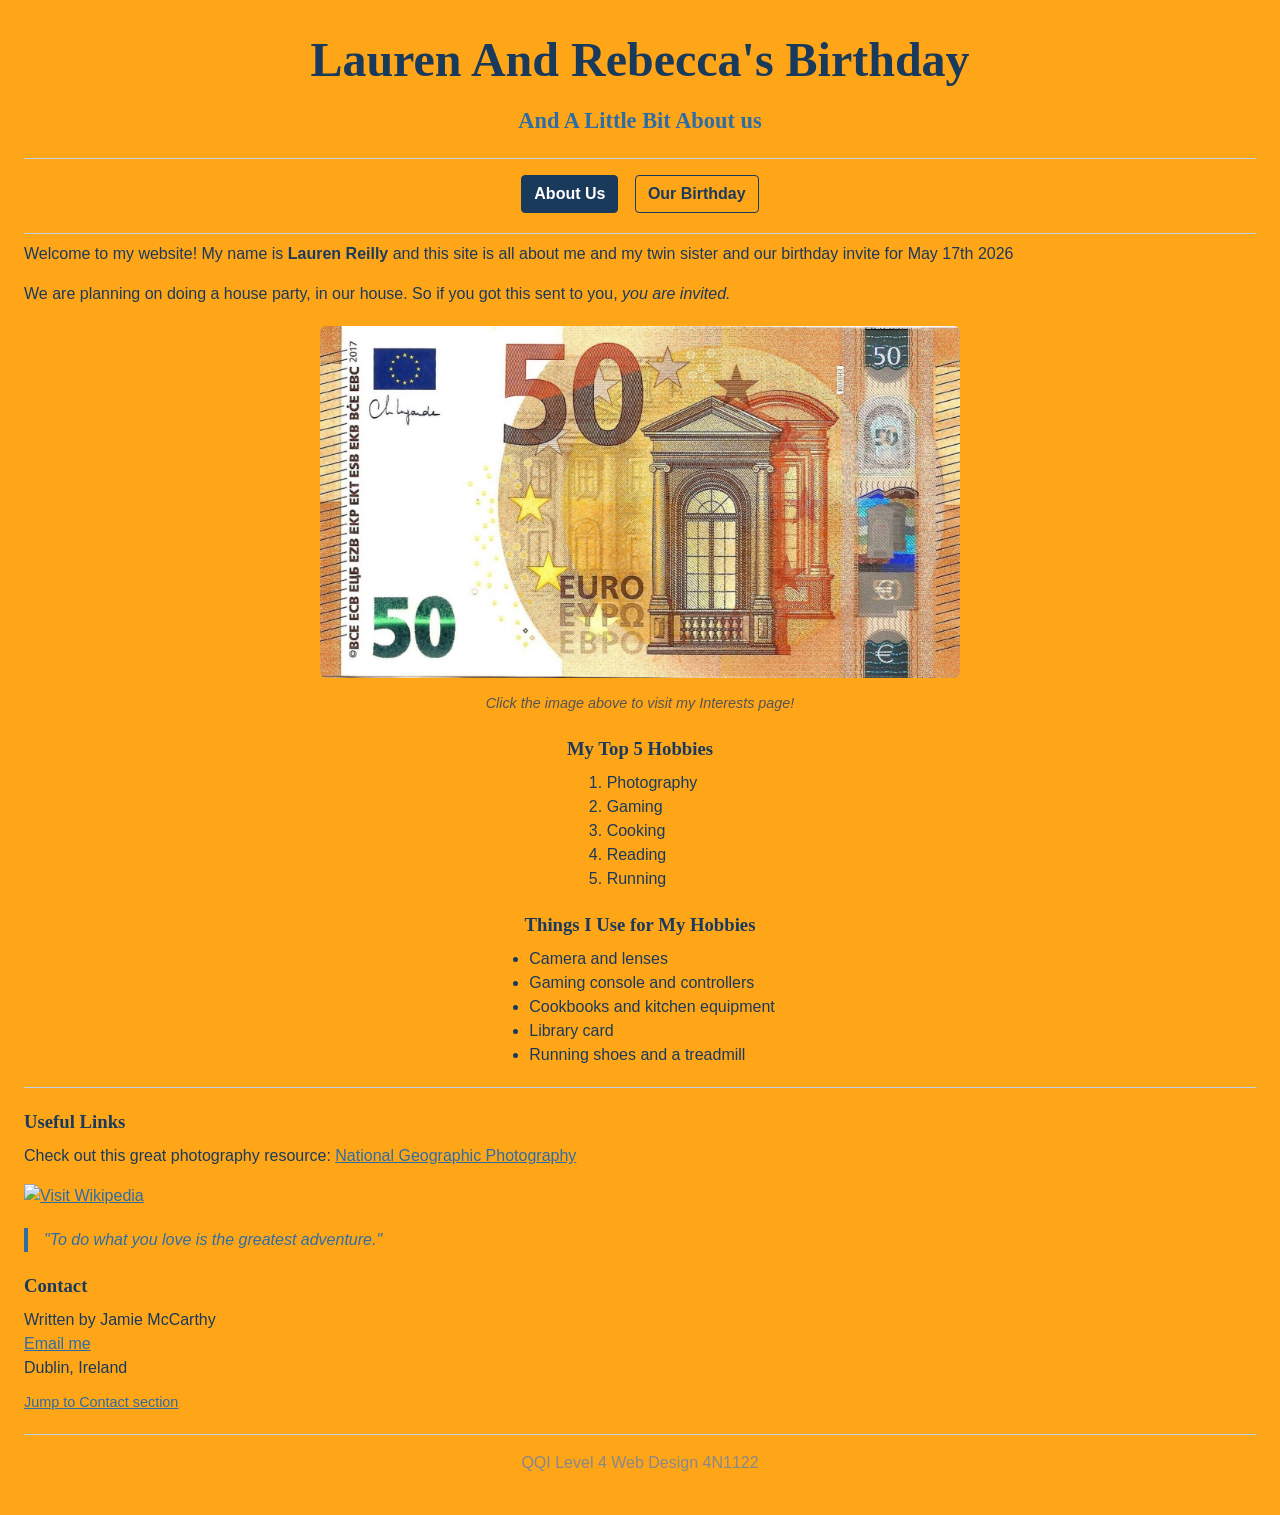
==== index.html @ 01ce39f1 "add base files for the project" ====
<!DOCTYPE html>
<html lang="en">
  
  <!-- Head stores page setup info (not visible in page content) -->
  <head>
    <meta charset="UTF-8" />
    <meta name="viewport" content="width=device-width, initial-scale=1.0" />
    <title>My Birthday Invite</title>
    <link rel="stylesheet" href="styles.css" />
  </head>

  <!-- Body holds everything the visitor can actually see -->
  <body class="bg-one">

    <!-- Top title area -->
    <header>
      <h1>Lauren And Rebecca's Birthday</h1>
      <h2>And A Little Bit About us</h2>
    </header>

    <!-- Visual line to separate sections -->
    <hr/>

    <!-- Main site navigation -->
    <nav>
      <p>
        <a href="index.html" class="nav-link active">About Us</a>
        <a href="interests.html" class="nav-link">Our Birthday</a>
      </p>
    </nav>

    <!-- Visual line to separate sections -->
    <hr/>

    <!-- Main page content -->
    <main>
      <!-- Intro text about the website -->
      <p>
        Welcome to my website! My name is <strong>Lauren Reilly</strong> and this site is all about me and my twin sister and our birthday invite for May 17th 2026
      </p>
      <p>
       We are planning on doing a house party, in our house. So if you got this sent to you, <em>you are invited.</em>
      </p>

      <!-- Clickable feature image that links to the interests page -->
      <section class="image-center">
        <a href="https://music.apple.com/ie/playlist/lauren-and-rebeccas-birthday/pl.u-e98lGpEUZzW0oNr">
          <img
            src="images/50euroPhoto.jpg"
            alt="A photo of a 50 euro note"
            width="300"
            height="200"
            class="hero-image"
          />
        </a>
        <p class="image-note"><em>Click the image above to visit my Interests page!</em></p>
      </section>

      <!-- Ordered list: hobbies ranked from 1 to 5 -->
      <h3 class="center-heading">My Top 5 Hobbies</h3>
      <ol>
        <li>Photography</li>
        <li>Gaming</li>
        <li>Cooking</li>
        <li>Reading</li>
        <li>Running</li>
      </ol>

      <!-- Unordered list: items used for hobbies -->
      <h3 class="center-heading">Things I Use for My Hobbies</h3>
      <ul>
        <li>Camera and lenses</li>
        <li>Gaming console and controllers</li>
        <li>Cookbooks and kitchen equipment</li>
        <li>Library card</li>
        <li>Running shoes and a treadmill</li>
      </ul>

      <!-- Visual line to separate sections -->
      <hr/>

      <!-- External links section -->
      <h3>Useful Links</h3>
      <p>
        Check out this great photography resource:
        <a 
          href="https://www.nationalgeographic.com/photography" 
          target="_blank" 
          rel="noopener noreferrer">National Geographic Photography
        </a>
      </p>

      <!-- Clickable logo image that opens Wikipedia in a new tab -->
      <p>
        <a href="https://www.wikipedia.org" target="_blank" rel="noopener noreferrer">
          <img
            src="https://upload.wikimedia.org/wikipedia/commons/thumb/8/80/Wikipedia-logo-v2.svg/100px-Wikipedia-logo-v2.svg.png"
            alt="Visit Wikipedia"
            width="80"
            height="80"
            class="icon-image"
          />
        </a>
      </p>

      <!-- Quote block for emphasis -->
      <blockquote class="quote">
        <em>"To do what you love is the greatest adventure."</em>
      </blockquote>

      <!-- Contact details section -->
      <h3 id="contact">Contact</h3>
      <address>
        Written by Jamie McCarthy<br/>
        <a href="mailto:jamie.mccarthy@yrcrumlin.cdetb.ie">Email me</a><br/>
        Dublin, Ireland
      </address>

      <!-- Shortcut link to jump back to the contact heading -->
      <p class="jump-link"><a href="#contact">Jump to Contact section</a></p>
    </main>

    <!-- Visual line to separate content and footer -->
    <hr/>

    <!-- Footer with course info -->
    <footer>
      <p>QQI Level 4 Web Design 4N1122</p>
    </footer>

  </body>
</html>
---- styles.css ----
/* Base page style used on every page */
body {
  margin: 0;
  padding: 24px;
  background-color: rgb(240, 248, 255);
  color: rgb(26, 58, 92);
  font-family: Verdana, sans-serif;
  line-height: 1.5;
}

/* Background colour helper for pages that use the orange theme */
.bg-one{
  background-color: rgb(255, 165, 24);
}

/* Background colour helper for pages that use the green theme */
.bg-two{
  background-color: rgb(24, 255, 165);
}

/* Center the main page title area */
header {
  text-align: center;
  margin-bottom: 12px;
}

/* Main title styling */
h1 {
  margin: 0;
  font-family: Georgia, serif;
  font-size: 3rem;
  color: rgb(26, 58, 92);
}

/* Subtitle styling */
h2 {
  margin: 8px 0 0;
  font-family: Georgia, serif;
  font-size: 1.4rem;
  color: rgb(46, 109, 164);
}

/* Standard heading style for content sections */
h3 {
  margin: 20px 0 8px;
  font-family: Georgia, serif;
  color: rgb(26, 58, 92);
}

/* Optional class to center only selected headings */
.center-heading {
  text-align: center;
}

/* Horizontal divider between sections */
hr {
  border: 0;
  margin-top: 20px;
  border-top: 1px solid rgb(191, 211, 230);
}

/* Navigation bar wrapper */
nav {
  margin: 16px 0;
  text-align: center;
}

/* Remove default spacing from nav paragraph */
nav p {
  margin: 0;
}

/* Base style for navigation links */
.nav-link {
  display: inline-block;
  padding: 6px 12px;
  border: 1px solid rgb(26, 58, 92);
  border-radius: 4px;
  color: rgb(26, 58, 92);
  text-decoration: none;
  font-weight: 700;
}

/* Add spacing between nav buttons */
.nav-link + .nav-link {
  margin-left: 12px;
}

/* Highlight the link for the page you are currently on */
.nav-link.active {
  color: rgb(255, 255, 255);
  background-color: rgb(26, 58, 92);
}

/* Keep paragraph spacing tidy inside the main content area */
main p {
  margin-top: 0;
}

/* Utility class to center images and their captions */
.image-center {
  margin: 20px 0;
  text-align: center;
}

/* Shared responsive sizing for main and thumbnail images */
.hero-image,
.thumb-image {
  width: 50vw;
  height: auto;
  border-radius: 6px;
}

/* Small helper text under images */
.image-note {
  margin: 8px 0 0;
  font-size: 0.9rem;
  color: rgb(85, 85, 85);
}

/* Center list blocks while keeping bullet/number indentation */
ol,
ul {
  margin: 0 auto;
  padding-left: 24px;
  width: fit-content;
}

/* Global link colour */
a {
  color: rgb(46, 109, 164);
}

/* Quote callout style */
.quote {
  margin: 20px 0;
  padding-left: 16px;
  border-left: 4px solid rgb(46, 109, 164);
  color: rgb(46, 109, 164);
}

/* Keep address text upright instead of italic */
address {
  font-style: normal;
}

/* Small jump-link style */
.jump-link {
  margin-top: 12px;
  font-size: 0.9rem;
}

/* Remove border from icon images */
.icon-image {
  border: 0;
}

/* Footer alignment and text colour */
footer {
  text-align: center;
  color: rgb(136, 136, 136);
}

/* Slightly smaller text for the footer note */
.footer-text {
  font-size: 0.85rem;
}
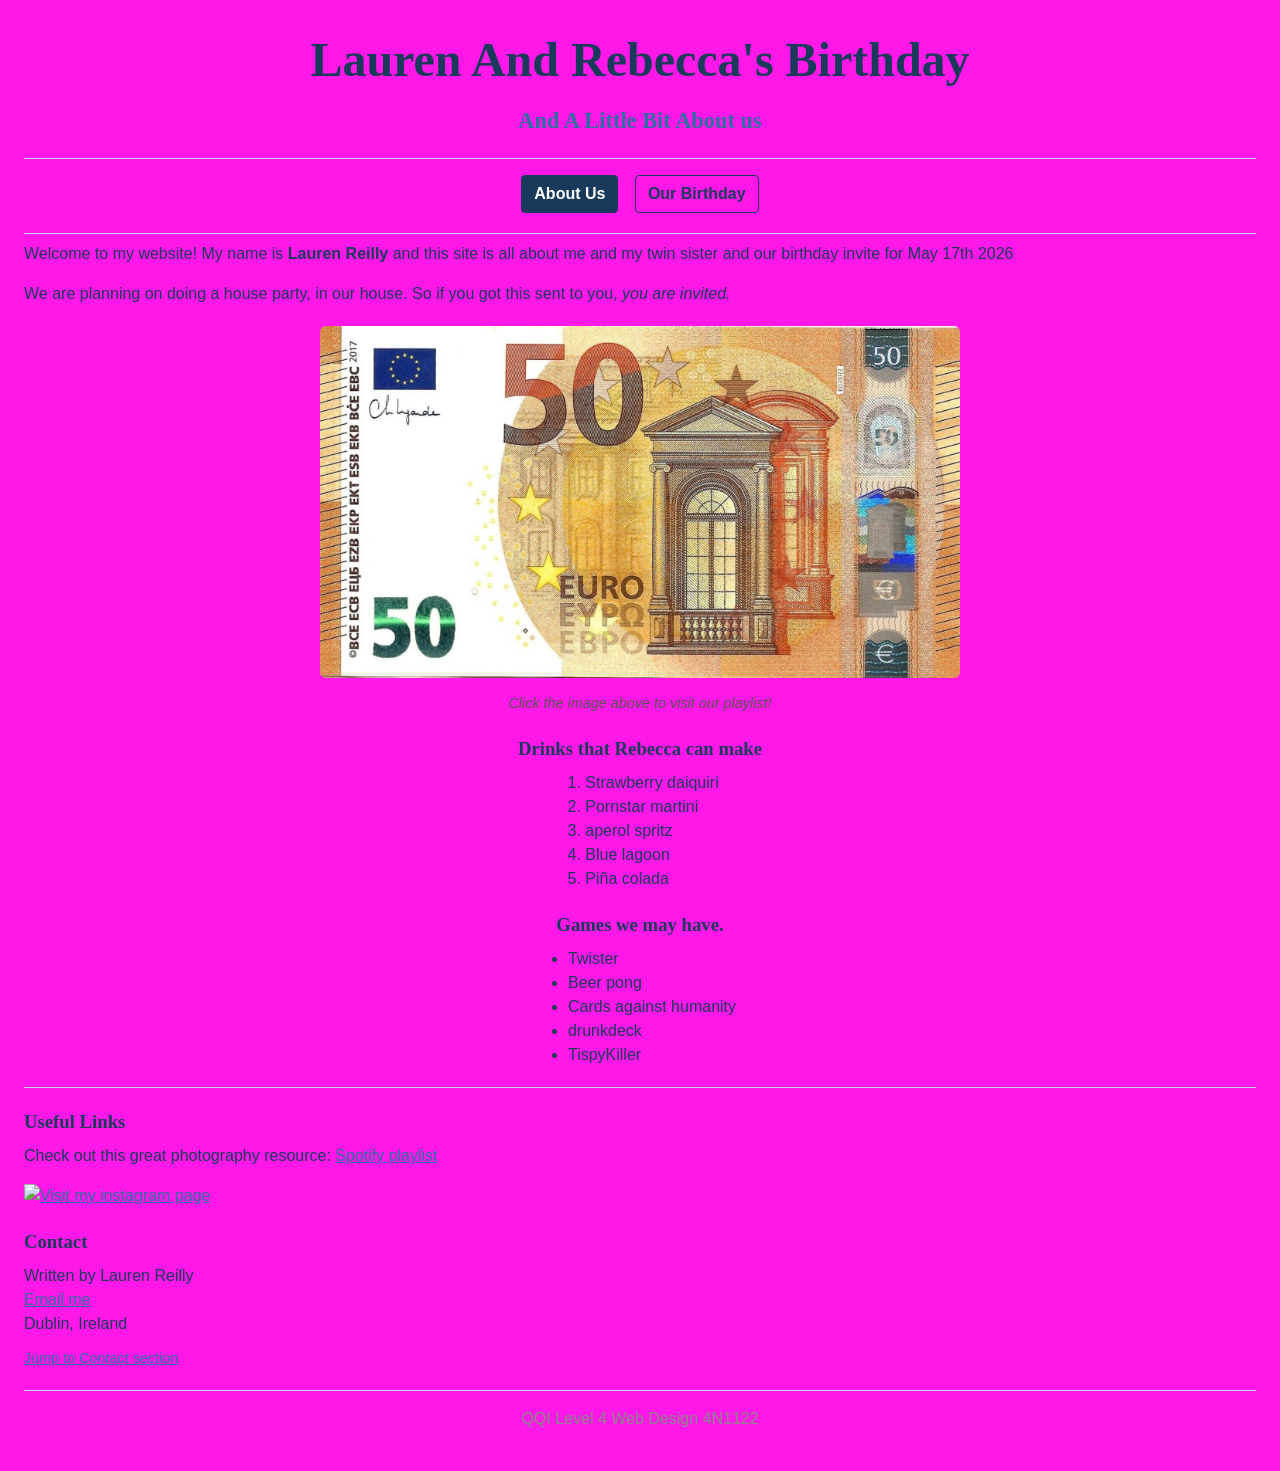
==== commit 19d480f5: "Uodate interets page" ====
--- a/index.html
+++ b/index.html
@@ -53,27 +53,27 @@
             class="hero-image"
           />
         </a>
-        <p class="image-note"><em>Click the image above to visit my Interests page!</em></p>
+        <p class="image-note"><em>Click the image above to visit our playlist!</em></p>
       </section>
 
       <!-- Ordered list: hobbies ranked from 1 to 5 -->
-      <h3 class="center-heading">My Top 5 Hobbies</h3>
+      <h3 class="center-heading">Drinks that Rebecca can make</h3>
       <ol>
-        <li>Photography</li>
-        <li>Gaming</li>
-        <li>Cooking</li>
-        <li>Reading</li>
-        <li>Running</li>
+        <li>Strawberry daiquiri</li>
+        <li>Pornstar martini</li>
+        <li>aperol spritz</li>
+        <li>Blue lagoon</li>
+        <li>Piña colada</li>
       </ol>
 
       <!-- Unordered list: items used for hobbies -->
-      <h3 class="center-heading">Things I Use for My Hobbies</h3>
+      <h3 class="center-heading">Games we may have.</h3>
       <ul>
-        <li>Camera and lenses</li>
-        <li>Gaming console and controllers</li>
-        <li>Cookbooks and kitchen equipment</li>
-        <li>Library card</li>
-        <li>Running shoes and a treadmill</li>
+        <li>Twister</li>
+        <li>Beer pong</li>
+        <li>Cards against humanity</li>
+        <li>drunkdeck</li>
+        <li>TispyKiller</li>
       </ul>
 
       <!-- Visual line to separate sections -->
@@ -84,18 +84,18 @@
       <p>
         Check out this great photography resource:
         <a 
-          href="https://www.nationalgeographic.com/photography" 
+          href="https://open.spotify.com/playlist/5a948Yz7eZVxyGXJtvUJaF?si=731bed1ee2ee4b0e" 
           target="_blank" 
-          rel="noopener noreferrer">National Geographic Photography
+          rel="noopener noreferrer">Spotify playlist
         </a>
       </p>
 
       <!-- Clickable logo image that opens Wikipedia in a new tab -->
       <p>
-        <a href="https://www.wikipedia.org" target="_blank" rel="noopener noreferrer">
+        <a href="https://www.instagram.com/laurenre2026/" target="_blank" rel="noopener noreferrer">
           <img
-            src="https://upload.wikimedia.org/wikipedia/commons/thumb/8/80/Wikipedia-logo-v2.svg/100px-Wikipedia-logo-v2.svg.png"
-            alt="Visit Wikipedia"
+            src="https://www.instagram.com/laurenre2026/"
+            alt="Visit my instagram page"
             width="80"
             height="80"
             class="icon-image"
@@ -103,16 +103,16 @@
         </a>
       </p>
 
-      <!-- Quote block for emphasis -->
-      <blockquote class="quote">
-        <em>"To do what you love is the greatest adventure."</em>
-      </blockquote>
+      
+      
+      
+      
 
       <!-- Contact details section -->
       <h3 id="contact">Contact</h3>
       <address>
-        Written by Jamie McCarthy<br/>
-        <a href="mailto:jamie.mccarthy@yrcrumlin.cdetb.ie">Email me</a><br/>
+        Written by Lauren Reilly<br/>
+        <a href="24LaurenReilly@yrcrumlin.ie">Email me</a><br/>
         Dublin, Ireland
       </address>
 
--- a/styles.css
+++ b/styles.css
@@ -10,12 +10,12 @@
 
 /* Background colour helper for pages that use the orange theme */
 .bg-one{
-  background-color: rgb(255, 165, 24);
+  background-color: rgb(255, 24, 232);
 }
 
 /* Background colour helper for pages that use the green theme */
 .bg-two{
-  background-color: rgb(24, 255, 165);
+  background-color: rgb(236, 24, 255);
 }
 
 /* Center the main page title area */
